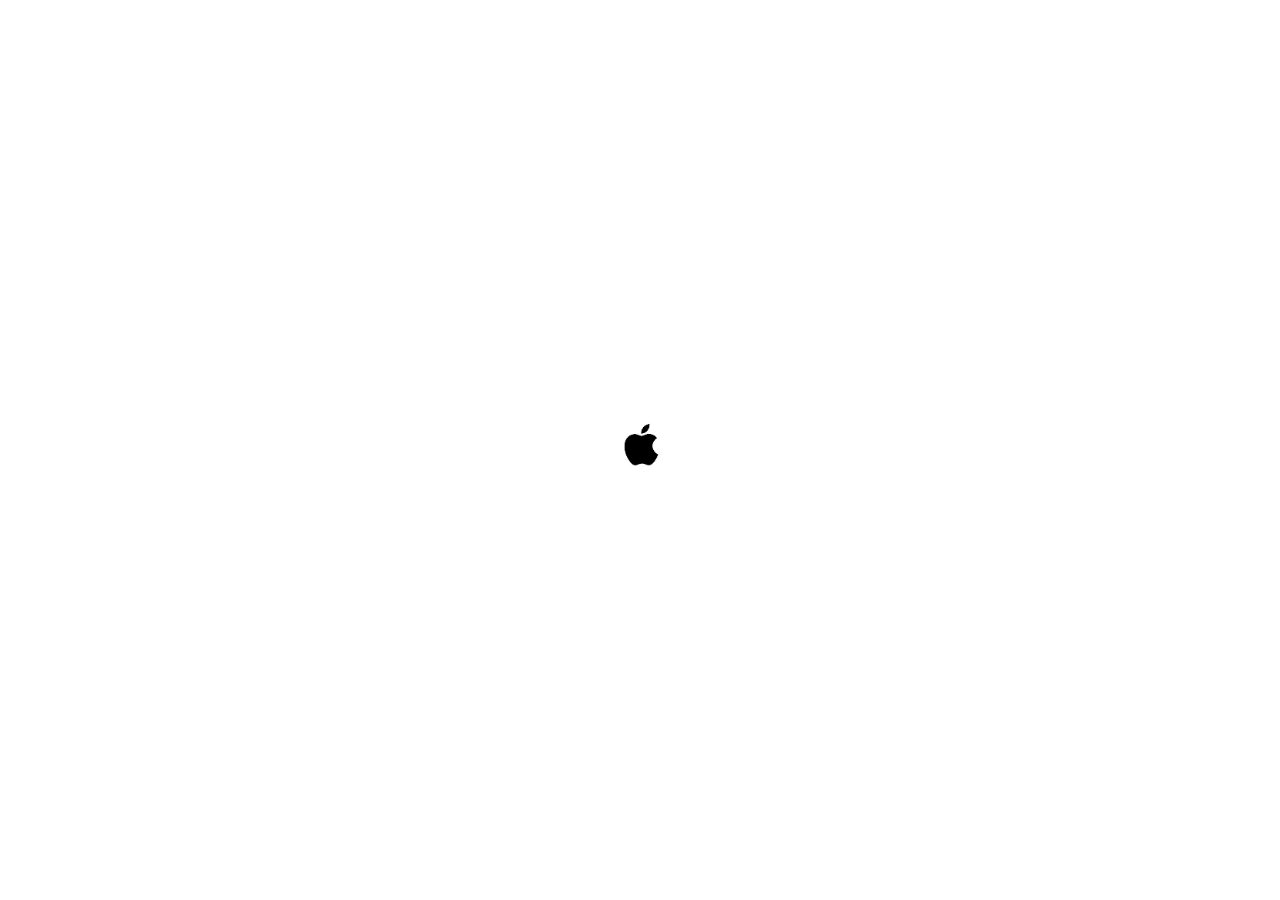
==== dailyreport.html @ 9b83bc65 "Add colour and realistic lighting: glass globe with atmosphere, lit nodes, coloured scan layers, per" ====
<!DOCTYPE html>
<html lang="en">
<head>
<meta charset="UTF-8">
<meta name="viewport" content="width=device-width, initial-scale=1, viewport-fit=cover">
<title>Today's Report · Alstick</title>
<link rel="manifest" href="manifest.webmanifest">
<meta name="apple-mobile-web-app-capable" content="yes">
<meta name="apple-mobile-web-app-title" content="Alstick">
<meta name="theme-color" content="#ffffff">
<link rel="apple-touch-icon" href="icon-180.png">
<script>if (sessionStorage.getItem("alstick_ok") !== "1") location.replace("index.html");</script>
<script src="https://cdn.onesignal.com/sdks/web/v16/OneSignalSDK.page.js" defer></script>
<script src="onesignal.js?v=8"></script>
<link rel="stylesheet" href="app.css?v=11">
<link rel="stylesheet" href="report.css?v=2">
</head>
<body>
<main></main>
<script src="app.js?v=11"></script>
<script src="stats.js?v=1"></script>
<script src="viz3d.js?v=3"></script>
<script>window.REPORT_KIND = "daily";</script>
<script src="report.js?v=2"></script>
</body>
</html>
---- app.css ----
* { box-sizing: border-box; margin: 0; padding: 0; }
html, body { height: 100%; background: #fff; font-family: -apple-system, BlinkMacSystemFont, "Segoe UI", Roboto, sans-serif; color: #111; }
body { display: flex; flex-direction: column; min-height: 100%; animation: fade .5s ease; }
@keyframes fade { from { opacity: 0; } }

/* Header */
header {
  display: flex; align-items: center; gap: 10px;
  padding: 0 12px; padding-top: env(safe-area-inset-top);
  height: calc(60px + env(safe-area-inset-top));
  background: #fff; border-bottom: 1px solid #000;
  position: sticky; top: 0; z-index: 10;
}
header a { color: inherit; text-decoration: none; display: flex; align-items: center; }
.brand { height: 36px; width: auto; display: block; }
.brand-text { font-size: 20px; font-weight: 800; letter-spacing: -0.5px; }
.menu-btn {
  width: 40px; height: 40px; border: 0; background: transparent; cursor: pointer; margin-left: auto;
  display: flex; flex-direction: column; justify-content: center; align-items: center; gap: 5px;
}
.menu-btn span { display: block; width: 22px; height: 2px; background: #111; border-radius: 2px; }

/* Main */
main { flex: 1; padding: 24px 16px; }
main.stage { padding: 0; display: flex; min-height: 60vh; }
#net { flex: 1; width: 100%; height: 100%; min-height: 60vh; display: block; touch-action: none; cursor: grab; }
#net:active { cursor: grabbing; }
main.center { display: flex; align-items: center; justify-content: center; text-align: center; }
h1 { font-size: 24px; font-weight: 600; }
.page-title { font-size: 22px; font-weight: 700; margin-bottom: 4px; }
.page-sub { font-size: 14px; color: #666; margin-bottom: 20px; }
.card { border: 1px solid #000; border-radius: 12px; padding: 16px; margin-bottom: 12px; }
.card-label { font-size: 13px; color: #666; }
.card-value { font-size: 26px; font-weight: 700; margin-top: 4px; }
.empty { font-size: 14px; color: #666; margin-top: 8px; }

/* Footer */
footer {
  background: #fff; border-top: 1px solid #000;
  padding: 16px; padding-bottom: calc(16px + env(safe-area-inset-bottom));
  text-align: center; font-size: 13px; color: #555;
}

/* Side menu (opens from the right) */
.overlay { position: fixed; inset: 0; background: rgba(0,0,0,.25); opacity: 0; pointer-events: none; transition: opacity .25s; z-index: 20; }
.drawer {
  position: fixed; top: 0; right: 0; bottom: 0; width: 270px; max-width: 80vw;
  background: #fff; border-left: 1px solid #000; z-index: 30;
  transform: translateX(100%); transition: transform .25s ease;
  padding-top: env(safe-area-inset-top);
  display: flex; flex-direction: column; overflow-y: auto;
}
body.menu-open .overlay { opacity: 1; pointer-events: auto; }
body.menu-open .drawer { transform: translateX(0); }
.drawer-head { height: 60px; flex: none; display: flex; align-items: center; padding: 0 16px; border-bottom: 1px solid #000; font-weight: 700; }
.menu-item {
  display: flex; align-items: center; justify-content: space-between; width: 100%;
  padding: 16px; font-size: 16px; text-align: left; background: #fff; color: #111;
  border: 0; border-bottom: 1px solid #eee; cursor: pointer; text-decoration: none; font-family: inherit;
}
.menu-item:active { background: #f4f4f4; }
.menu-item.active { font-weight: 700; }
.menu-item.logout { color: #c62828; }
.check { font-weight: 700; visibility: hidden; }
.menu-item.on .check { visibility: visible; }
#status { padding: 10px 16px; font-size: 13px; color: #666; }
---- report.css ----
.report { max-width: 980px; width: 100%; margin: 0 auto; padding: 20px 16px 28px; }
.mono { font-family: ui-monospace, SFMono-Regular, Menlo, Consolas, monospace; }

.tabs { display: flex; border: 1px solid #000; border-radius: 10px; overflow: hidden; margin-bottom: 18px; }
.tabs a { flex: 1; text-align: center; padding: 9px 6px; font-size: 13px; font-weight: 600; color: #111; text-decoration: none; border-right: 1px solid #000; }
.tabs a:last-child { border-right: 0; }
.tabs a.active { background: #111; color: #fff; }

.r-head { display: flex; align-items: flex-end; justify-content: space-between; gap: 12px; margin-bottom: 14px; flex-wrap: wrap; }
.r-title { font-size: 24px; font-weight: 800; letter-spacing: -0.4px; }
.r-period { font-size: 13px; color: #555; margin-top: 2px; }
.r-meta { font-size: 11px; color: #666; text-align: right; }
.chip { display: inline-flex; align-items: center; gap: 6px; border: 1px solid #000; border-radius: 999px; padding: 3px 9px; font-size: 11px; font-weight: 700; letter-spacing: .6px; }
.chip i { width: 7px; height: 7px; border-radius: 50%; background: rgb(37,99,235); animation: blink 1.6s infinite; }
@keyframes blink { 50% { opacity: .25; } }

.panel { border: 1px solid #000; border-radius: 14px; position: relative; overflow: hidden; background: #fff; margin-bottom: 14px; }
.panel-label { position: absolute; top: 14px; left: 34px; font-size: 11px; font-weight: 700; letter-spacing: 1px; color: #111; pointer-events: none; }
.panel-foot { position: absolute; bottom: 12px; left: 34px; right: 34px; display: flex; justify-content: space-between; font-size: 10px; color: #666; letter-spacing: .5px; pointer-events: none; }
.panel canvas { display: block; width: 100%; touch-action: pan-y; cursor: grab; }
#scan { height: 340px; }
#bars { height: 300px; }
.panel-title { padding: 14px 16px 0; font-size: 11px; font-weight: 700; letter-spacing: 1px; }

.stats { display: grid; grid-template-columns: repeat(2, 1fr); gap: 12px; margin-bottom: 14px; }
@media (min-width: 760px) { .stats { grid-template-columns: repeat(4, 1fr); } }
.stat { border: 1px solid #000; border-radius: 14px; padding: 12px; display: flex; flex-direction: column; gap: 4px; background: #fff; }
.stat canvas { width: 100%; height: 84px; display: block; }
.stat-label { font-size: 11px; font-weight: 700; letter-spacing: .8px; color: #555; text-transform: uppercase; }
.stat-value { font-size: 34px; font-weight: 800; letter-spacing: -1px; line-height: 1; }
.stat-value small { font-size: 18px; font-weight: 700; margin-left: 2px; }
.stat-bar { height: 3px; background: #eee; border-radius: 3px; overflow: hidden; margin-top: 6px; }
.stat-bar span { display: block; height: 100%; width: 0; background: rgb(37,99,235); transition: width 1.2s ease; }

/* Per-metric colours */
.stat { --c: 37,99,235; background: linear-gradient(160deg, rgba(var(--c),0.08), #fff 55%); }
.c-h  { --c: 6,182,212; }
.c-v  { --c: 244,63,94; }
.c-sl { --c: 16,185,129; }
.c-a  { --c: 139,92,246; }
.stat-value { color: rgb(var(--c)); }
.stat-bar span { background: linear-gradient(90deg, rgba(var(--c),0.6), rgb(var(--c))); }
.panel { background: radial-gradient(120% 80% at 50% 0%, rgba(6,182,212,0.07), #fff 60%); }
.tabs a.active { background: linear-gradient(90deg, #2563eb, #7c3aed); }
.chip i { background: #10b981; box-shadow: 0 0 0 3px rgba(16,185,129,.2); }
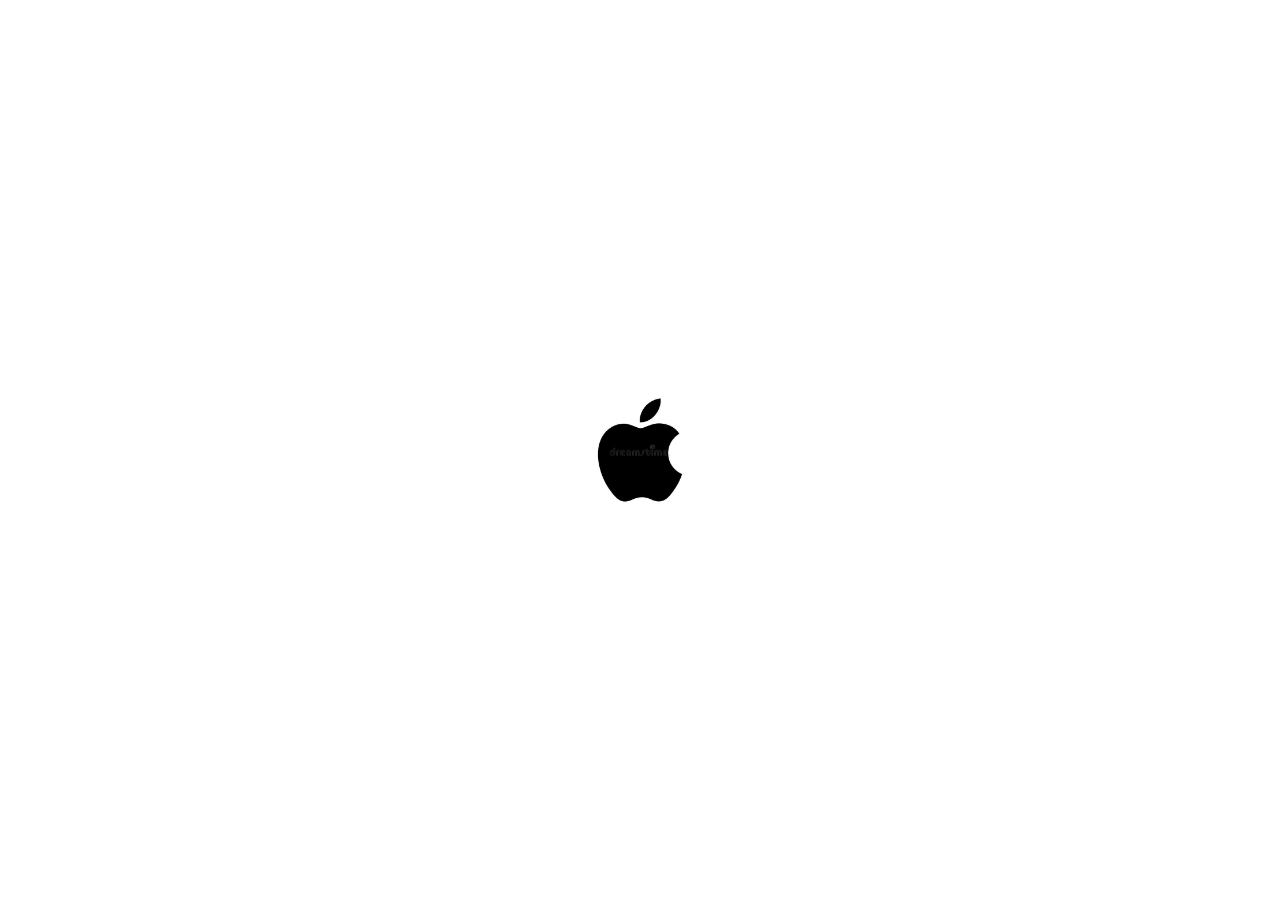
==== commit 14c0dfad: "Report for Virgil Weber; header logo uses Boku.jpeg Co-Authored-By: Claude Opus 5.5 <noreply@anthrop" ====
--- a/dailyreport.html
+++ b/dailyreport.html
@@ -13,14 +13,16 @@
 <script src="https://cdn.onesignal.com/sdks/web/v16/OneSignalSDK.page.js" defer></script>
 <script src="onesignal.js?v=8"></script>
 <link rel="stylesheet" href="app.css?v=11">
-<link rel="stylesheet" href="report.css?v=2">
+<link rel="stylesheet" href="report.css?v=8">
 </head>
 <body>
 <main></main>
-<script src="app.js?v=11"></script>
-<script src="stats.js?v=1"></script>
-<script src="viz3d.js?v=3"></script>
+<script src="app.js?v=12"></script>
+<script src="stats.js?v=6"></script>
+<script src="viz3d.js?v=4"></script>
 <script>window.REPORT_KIND = "daily";</script>
-<script src="report.js?v=2"></script>
+<script src="security.js?v=6"></script>
+<script src="sections.js?v=1"></script>
+<script src="report.js?v=6"></script>
 </body>
 </html>
--- a/report.css
+++ b/report.css
@@ -9,7 +9,7 @@
 .r-head { display: flex; align-items: flex-end; justify-content: space-between; gap: 12px; margin-bottom: 14px; flex-wrap: wrap; }
 .r-title { font-size: 24px; font-weight: 800; letter-spacing: -0.4px; }
 .r-period { font-size: 13px; color: #555; margin-top: 2px; }
-.r-meta { font-size: 11px; color: #666; text-align: right; }
+.r-meta { font-size: 11px; color: #666; text-align: left; }
 .chip { display: inline-flex; align-items: center; gap: 6px; border: 1px solid #000; border-radius: 999px; padding: 3px 9px; font-size: 11px; font-weight: 700; letter-spacing: .6px; }
 .chip i { width: 7px; height: 7px; border-radius: 50%; background: rgb(37,99,235); animation: blink 1.6s infinite; }
 @keyframes blink { 50% { opacity: .25; } }
@@ -43,3 +43,67 @@
 .panel { background: radial-gradient(120% 80% at 50% 0%, rgba(6,182,212,0.07), #fff 60%); }
 .tabs a.active { background: linear-gradient(90deg, #2563eb, #7c3aed); }
 .chip i { background: #10b981; box-shadow: 0 0 0 3px rgba(16,185,129,.2); }
+
+#servers { height: 360px; }
+.panel.dark { background: radial-gradient(120% 90% at 50% 10%, #f8fbff, #e9eef6 70%); }
+
+/* ---------- Live security modules ---------- */
+.sec-grid { display: grid; grid-template-columns: 1fr; gap: 14px; margin-bottom: 14px; }
+@media (min-width: 860px) { .sec-grid { grid-template-columns: 1fr 1fr; } }
+.sec {
+  --acc: 34,211,238;
+  position: relative; overflow: hidden; border-radius: 16px; border: 1px solid #000; color: #e2e8f0;
+  background:
+    linear-gradient(180deg, rgba(2,6,23,0.70) 0%, rgba(2,6,23,0.82) 55%, rgba(2,6,23,0.94) 100%),
+    var(--img) center / cover no-repeat, #0b1220;
+  box-shadow: 0 10px 30px rgba(2,6,23,0.18);
+}
+.sec-v  { --acc: 248,113,113; }
+.sec-sl { --acc: 52,211,153; }
+.sec-a  { --acc: 129,140,248; }
+.sec-top { display: flex; justify-content: space-between; align-items: center; padding: 14px 16px 0; }
+.sec-title { font-size: 11px; font-weight: 800; letter-spacing: 1.2px; color: #f8fafc; }
+.sec-chip { display: inline-flex; align-items: center; gap: 6px; font-size: 10px; font-weight: 700; letter-spacing: 1px;
+  padding: 3px 8px; border-radius: 999px; border: 1px solid rgba(var(--acc),0.6); color: rgb(var(--acc)); background: rgba(var(--acc),0.10); }
+.sec-chip i { width: 6px; height: 6px; border-radius: 50%; background: rgb(var(--acc)); box-shadow: 0 0 8px rgb(var(--acc)); animation: blink 1.2s infinite; }
+.sec-body { display: flex; align-items: stretch; gap: 8px; padding: 6px 10px 0; }
+.sec-canvas { flex: 1.5; min-width: 0; height: 190px; display: block; }
+.sec-num { flex: 1; display: flex; flex-direction: column; justify-content: center; padding-right: 6px; }
+.sec-k { font-size: 10px; letter-spacing: 1px; color: #94a3b8; text-transform: uppercase; }
+.sec-val { font-size: 46px; font-weight: 800; line-height: 1; color: rgb(var(--acc)); text-shadow: 0 0 18px rgba(var(--acc),0.45); margin: 4px 0; }
+.sec-val small { font-size: 22px; margin-left: 2px; }
+.sec-cap { font-size: 12px; color: #cbd5e1; line-height: 1.35; }
+.sec-log { margin: 8px 12px 12px; padding: 8px 10px; height: 76px; overflow: hidden; border-radius: 8px;
+  background: rgba(2,6,23,0.6); border: 1px solid rgba(148,163,184,0.18); font-size: 10.5px; line-height: 1.6; color: #94a3b8; }
+.log-line { white-space: nowrap; overflow: hidden; text-overflow: ellipsis; animation: logIn .35s ease; }
+.log-line.bad { color: #fca5a5; }
+.log-line.ok  { color: #6ee7b7; }
+@keyframes logIn { from { opacity: 0; transform: translateY(-4px); } }
+
+/* Person + Cupertino clock */
+.r-person { border: 1px solid #000; border-radius: 14px; padding: 12px 16px; margin-bottom: 14px; background: linear-gradient(120deg, rgba(37,99,235,0.08), #fff 60%); }
+.r-person-k { font-size: 10px; letter-spacing: 1.2px; color: #555; }
+.r-person-name { font-size: 26px; font-weight: 800; letter-spacing: -0.4px; margin-top: 2px; }
+.r-clock { margin-top: 6px; font-size: 12px; color: #111; font-weight: 700; }
+
+/* Photo panels */
+.photo-panel { position: relative; overflow: hidden; border-radius: 16px; border: 1px solid #000; color: #e2e8f0; margin-bottom: 14px; background: #0b1220; }
+.pp-top { position: relative; z-index: 2; display: flex; justify-content: space-between; align-items: center; padding: 14px 16px 0; }
+.pp-title { font-size: 11px; font-weight: 800; letter-spacing: 1.2px; color: #f8fafc; }
+.metrics { background: linear-gradient(180deg, rgba(2,6,23,0.72), rgba(2,6,23,0.9)), var(--img) center / cover no-repeat, #0b1220; }
+.m-rows { padding: 14px 16px 18px; display: grid; gap: 14px; }
+.m-row { display: grid; grid-template-columns: 130px 1fr 64px; align-items: center; gap: 10px; }
+.m-label { font-size: 11px; letter-spacing: .6px; color: #cbd5e1; text-transform: uppercase; }
+.m-track { height: 12px; border-radius: 6px; background: rgba(148,163,184,0.18); overflow: hidden; border: 1px solid rgba(148,163,184,0.25); }
+.m-track span { display: block; height: 100%; width: 0; border-radius: 6px; background: linear-gradient(90deg, rgba(var(--c),0.55), rgb(var(--c))); box-shadow: 0 0 12px rgba(var(--c),0.6); transition: width 1.4s cubic-bezier(.2,.8,.2,1); }
+.m-val { text-align: right; font-size: 16px; font-weight: 800; color: rgb(var(--c)); }
+@media (max-width: 420px) { .m-row { grid-template-columns: 1fr 64px; } .m-track { grid-column: 1 / -1; grid-row: 2; } }
+
+.dc { height: 300px; }
+.dc-slide { position: absolute; inset: 0; background-size: cover; background-position: center; opacity: 0; transform: scale(1.08); transition: opacity 1.4s ease, transform 6s ease; }
+.dc-slide.on { opacity: 1; transform: scale(1); }
+.dc-shade { position: absolute; inset: 0; background: linear-gradient(180deg, rgba(2,6,23,0.55), rgba(2,6,23,0.05) 40%, rgba(2,6,23,0.7)); }
+.dc-cap { position: absolute; left: 16px; bottom: 16px; z-index: 2; font-size: 13px; font-weight: 700; letter-spacing: .6px; color: #f8fafc; }
+.dc-dots { position: absolute; right: 16px; bottom: 18px; z-index: 2; display: flex; gap: 6px; }
+.dc-dots i { width: 7px; height: 7px; border-radius: 50%; background: rgba(255,255,255,0.4); }
+.dc-dots i.on { background: #fff; }
